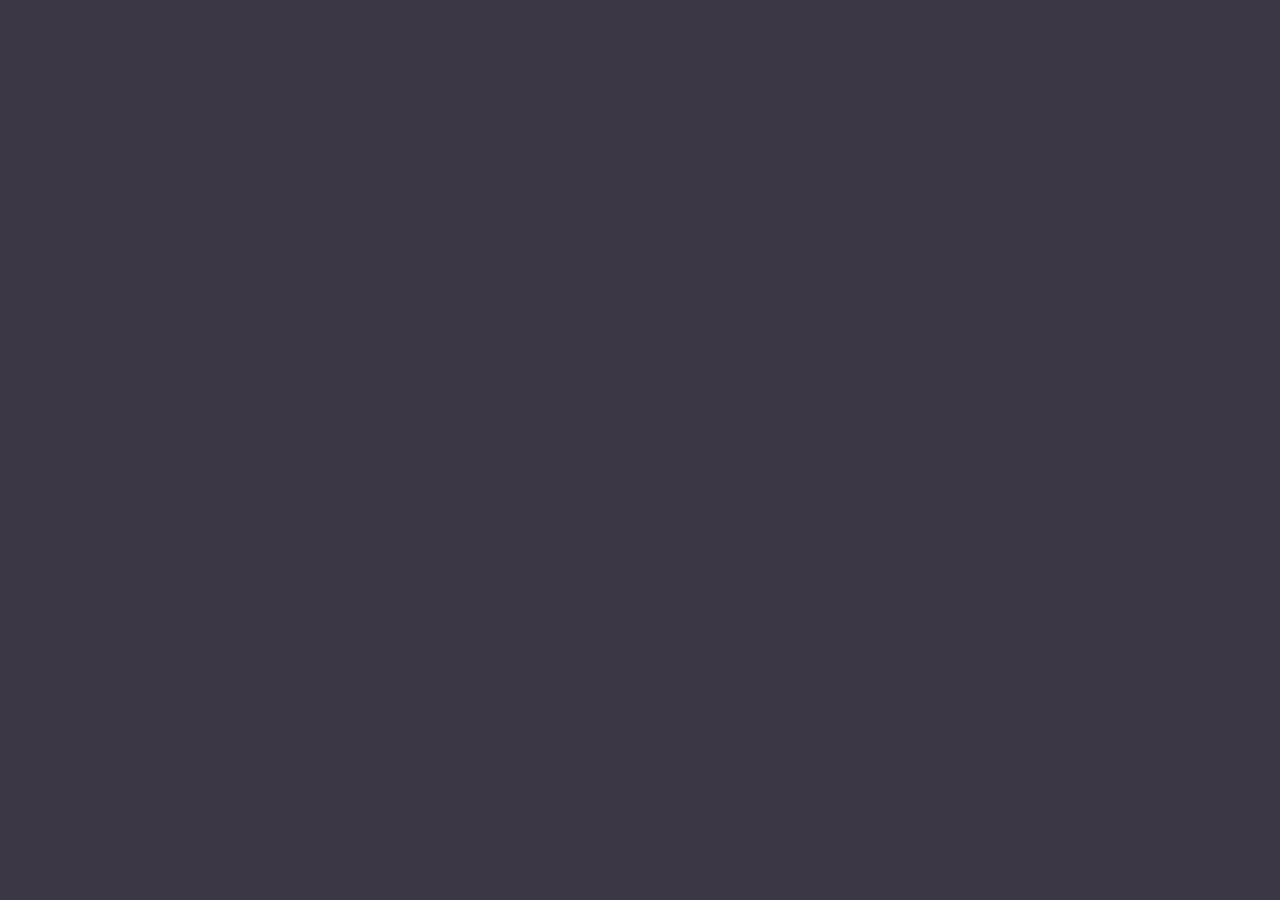
==== index.html @ f05add11 "http fix" ====
<!DOCTYPE html>
<html lang="en">
<script type="text/javascript" src="http://ajax.googleapis.com/ajax/libs/jquery/1.7.1/jquery.min.js"></script>
<script type="text/javascript" src="index.js"></script>

<head>
	<meta http-equiv="Content-Security-Policy" content="upgrade-insecure-requests">
    <link rel="stylesheet" href="index.css">
</head>

<body>
	<!-- Startup noise -->
	<audio id="loadingSound" preload="auto">
		 <source src="peter_and_the_wolf.mp3" type="audio/mpeg">
	</audio>

	<!-- Message Board (event log) on the right side -->
	<div class="messageBoard" id="messageBoard">
		<p>Words</p><p>Words</p><p>Words</p><p>Words</p><p>Words</p><p>Words</p><p>Words</p><p>Words</p><p>Words</p><p>Words</p><p>Words</p><p>Words</p><p>Words</p><p>Words</p><p>Words</p><p>Words</p><p>Words</p><p>Words</p><p>Words</p><p>Words</p><p>Words</p><p>Words</p><p>Words</p><p>Words</p><p>Words</p><p>Words</p><p>Words</p><p>Words</p><p>Words</p><p>Words</p><p>Words</p><p>Words</p><p>Words</p><p>Words</p><p>Words</p><p>Words</p><p>Words</p><p>Words</p><p>Words</p><p>Words</p><p>Words</p><p>Words</p><p>Words</p><p>Words</p><p>Words</p><p>Words</p><p>Words</p><p>Words</p><p>Words</p><p>Words</p><p>Words</p><p>Words</p><p>Words</p><p>Words</p><p>Words</p>
	</div>

	<!-- Central hexagon feature -->
	<div class="hexSpace">
		<div class="hexSegment" id="red" style="background-color: #F04248; left: 100px;">
			<div class="rTriangle" style="border-left: 11.6px solid #F04248;"></div>
			<div class="lTriangle" style="border-right: 11.6px solid #F04248;"></div>
			<div class ="number" style="text-align: center;">
				<p style="color: #F04248; text-align: center" value="16">16</p>
			</div>
		</div>

		<div class="hexSegment" id="orange" style="background-color: #FBB637; transform: rotate(60deg); right: -64px; top:95px">
			<div class="rTriangle" style="border-left: 11.6px solid #FBB637;"></div>
			<div class="lTriangle" style="border-right: 11.6px solid #FBB637;"></div>
			<div class ="number" style="text-align: center; transform: rotate(300deg)">
				<p style="color: #FBB637; text-align: center" value="17">17</p>
			</div>
		</div>

		<div class="hexSegment" id="blue" style="background-color: #4190C8; transform: rotate(120deg); right: -64px; bottom:95px">
			<div class="rTriangle" style="border-left: 11.6px solid #4190C8;"></div>
			<div class="lTriangle" style="border-right: 11.6px solid #4190C8;"></div>
			<div class ="number" style="text-align: center; transform: rotate(240deg)">
				<p style="color: #4190C8; text-align: center" value="17">17</p>
			</div>
		</div>

		<div class="hexSegment" id="purple" style="background-color: #A078A5; transform: rotate(180deg); left: 100px; bottom:0px">
			<div class="rTriangle" style="border-left: 11.6px solid #A078A5;"></div>
			<div class="lTriangle" style="border-right: 11.6px solid #A078A5;"></div>
			<div class ="number" style="text-align: center; transform: rotate(180deg)">
				<p style="color: #A078A5; text-align: center" value="16">16</p>
			</div>
		</div>

		<div class="hexSegment" id="green" style="background-color: #6FB668; transform: rotate(240deg); left: -64px; bottom:95px">
			<div class="rTriangle" style="border-left: 11.6px solid #6FB668;"></div>
			<div class="lTriangle" style="border-right: 11.6px solid #6FB668;"></div>
			<div class ="number" style="text-align: center; transform: rotate(120deg)">
				<p style="color: #6FB668; text-align: center" value="17">17</p>
			</div>
		</div>

		<div class="hexSegment" id="yellow" style="background-color: #F9FF47; transform: rotate(300deg); left: -64px; top:95px">
			<div class="rTriangle" style="border-left: 11.6px solid #F9FF47;"></div>
			<div class="lTriangle" style="border-right: 11.6px solid #F9FF47;"></div>
			<div class ="number" style="text-align: center; transform: rotate(60deg)">
				<p style="color: #F9FF47; text-align: center" value="17">17</p>
			</div>
		</div>


	</div>
		
	
</body>

</html>
---- index.css ----
body{
    font-family: Helvetica, Sans-Serif;
    font-weight:650;
    color: white;
    background-color: #3C3744;
}

p{
    margin: 0px;
}


@-webkit-keyframes redFade {
    0% { opacity: 0; }
    100% { opacity: 1; }
}

@-webkit-keyframes orangeFade {
    0% { opacity: 0; }
    27% { opacity: 0; }
    100% { opacity: 1; }
}

@-webkit-keyframes blueFade {
    0% { opacity: 0; }
    44% { opacity: 0; }
    100% { opacity: 1; }
}

@-webkit-keyframes purpleFade {
    0% { opacity: 0; }
    48% { opacity: 0; }
    100% { opacity: 1; }
}

@-webkit-keyframes greenFade {
    0% { opacity: 0; }
    58% { opacity: 0; }
    100% { opacity: 1; }
}

@-webkit-keyframes yellowFade {
    0% { opacity: 0; }
    74% { opacity: 0; }
    100% { opacity: 1; }
}

@-webkit-keyframes lateFade {
    0% { opacity: 0; }
    50% { opacity: 0; }
    100% { opacity: 1; }
}

.hexSpace{
    height: 400px;
    width: 400px;
    left:50%;
    top:50%;
    margin-left:-200px;
    margin-top:-200px;
    position: absolute;
}

.hexSegment{
    height:20px;
    width:200px;
    position: absolute;
    opacity: 0;
    -webkit-backface-visibility: hidden;
}

.rTriangle{
    height:0px;
    width:0px;
    right:-11.6px;
    border-bottom:20px solid transparent;
    position:absolute;
}

.lTriangle{
    height:0px;
    width:0px;
    left:-11.6px;
    border-bottom:20px solid transparent;
    position:absolute;
}

.number{
    height:20px;
    width:200px;
    position: absolute;
    top: 25px;
    text-align: center;
}

.messageBoard{
    right:3%;
    top:10%;
    height:80%;
    width:300px;
    position: absolute;
    background-color: transparent;
    border: 2px solid white;
    padding: 5px;
    opacity: 0;
    border-radius: 10px;
    overflow-y: scroll;
}

.messageBoard::-webkit-scrollbar{
    display: none;
}
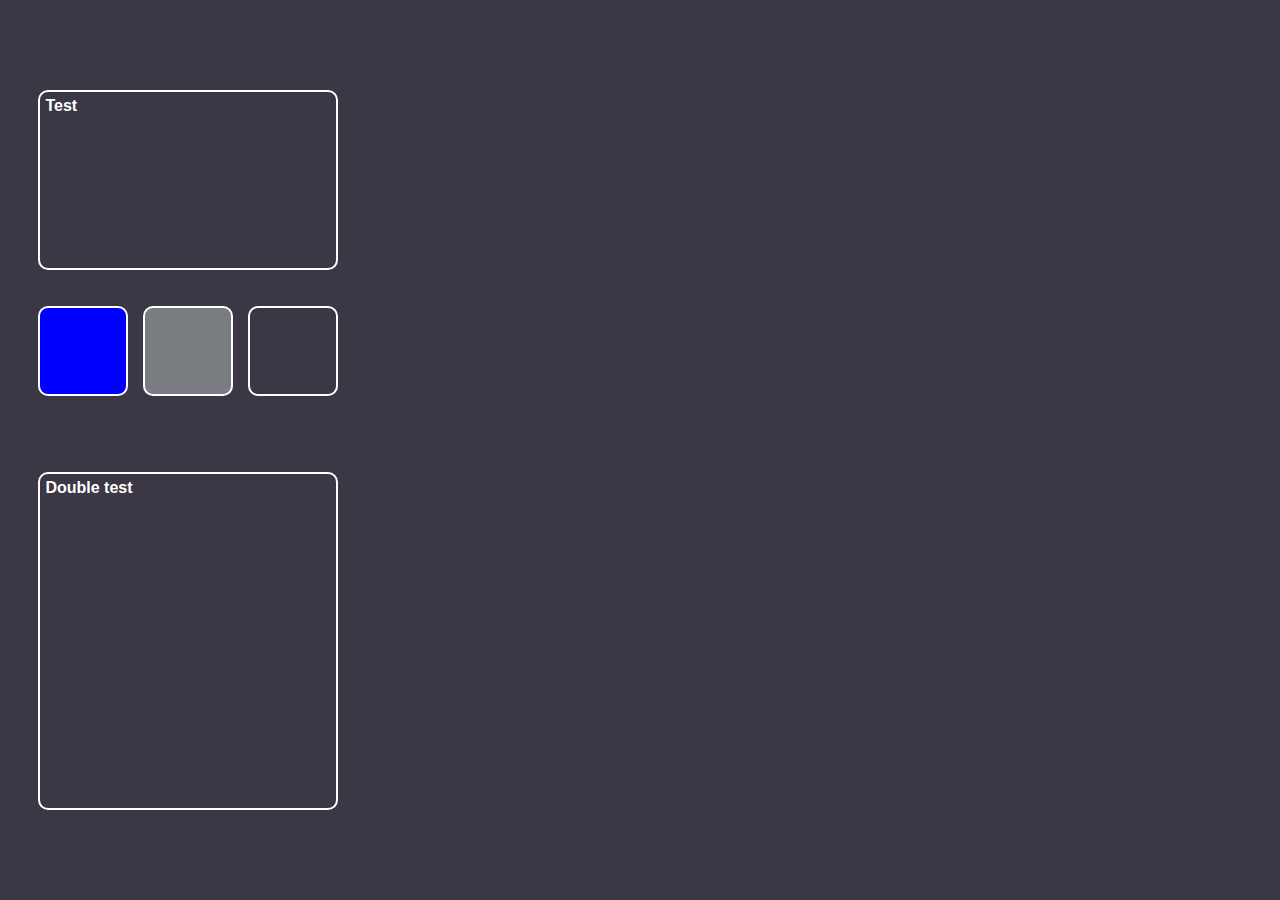
==== commit 31be60b1: "json reconfig; added features" ====
--- a/index.html
+++ b/index.html
@@ -1,6 +1,6 @@
 <!DOCTYPE html>
 <html lang="en">
-<script type="text/javascript" src="http://ajax.googleapis.com/ajax/libs/jquery/1.7.1/jquery.min.js"></script>
+<script type="text/javascript" src="https://ajax.googleapis.com/ajax/libs/jquery/1.7.1/jquery.min.js"></script>
 <script type="text/javascript" src="index.js"></script>
 
 <head>
@@ -19,13 +19,28 @@
 		<p>Words</p><p>Words</p><p>Words</p><p>Words</p><p>Words</p><p>Words</p><p>Words</p><p>Words</p><p>Words</p><p>Words</p><p>Words</p><p>Words</p><p>Words</p><p>Words</p><p>Words</p><p>Words</p><p>Words</p><p>Words</p><p>Words</p><p>Words</p><p>Words</p><p>Words</p><p>Words</p><p>Words</p><p>Words</p><p>Words</p><p>Words</p><p>Words</p><p>Words</p><p>Words</p><p>Words</p><p>Words</p><p>Words</p><p>Words</p><p>Words</p><p>Words</p><p>Words</p><p>Words</p><p>Words</p><p>Words</p><p>Words</p><p>Words</p><p>Words</p><p>Words</p><p>Words</p><p>Words</p><p>Words</p><p>Words</p><p>Words</p><p>Words</p><p>Words</p><p>Words</p><p>Words</p><p>Words</p><p>Words</p>
 	</div>
 
+	<!-- Decision Board (player interaction) on the left side -->
+	<div class="decisionBoard" id="decisionBoard">
+		<div class="prompt" id="prompt">
+			<p>Test</p>
+		</div>
+		<div class="decisionSpace" id="decisionSpace">
+			<div class="decisionButton" id="decisionButton1" style="left: 0px; background-color: blue;"></div>
+			<div class="decisionButton" id="decisionButton2" style="left:105px; background-color: #797D81"></div>
+			<div class="decisionButton" id="decisionButton3" style="right: 0px"></div>
+		</div>
+		<div class="effectText" id="effectText">
+			<p>Double test</p>
+		</div>
+	</div>
+
 	<!-- Central hexagon feature -->
 	<div class="hexSpace">
 		<div class="hexSegment" id="red" style="background-color: #F04248; left: 100px;">
 			<div class="rTriangle" style="border-left: 11.6px solid #F04248;"></div>
 			<div class="lTriangle" style="border-right: 11.6px solid #F04248;"></div>
 			<div class ="number" style="text-align: center;">
-				<p style="color: #F04248; text-align: center" value="16">16</p>
+				<p style="color: #F04248; text-align: center" value="10">10</p>
 			</div>
 		</div>
 
@@ -33,7 +48,7 @@
 			<div class="rTriangle" style="border-left: 11.6px solid #FBB637;"></div>
 			<div class="lTriangle" style="border-right: 11.6px solid #FBB637;"></div>
 			<div class ="number" style="text-align: center; transform: rotate(300deg)">
-				<p style="color: #FBB637; text-align: center" value="17">17</p>
+				<p style="color: #FBB637; text-align: center" value="10">10</p>
 			</div>
 		</div>
 
@@ -41,7 +56,7 @@
 			<div class="rTriangle" style="border-left: 11.6px solid #4190C8;"></div>
 			<div class="lTriangle" style="border-right: 11.6px solid #4190C8;"></div>
 			<div class ="number" style="text-align: center; transform: rotate(240deg)">
-				<p style="color: #4190C8; text-align: center" value="17">17</p>
+				<p style="color: #4190C8; text-align: center" value="10">10</p>
 			</div>
 		</div>
 
@@ -49,7 +64,7 @@
 			<div class="rTriangle" style="border-left: 11.6px solid #A078A5;"></div>
 			<div class="lTriangle" style="border-right: 11.6px solid #A078A5;"></div>
 			<div class ="number" style="text-align: center; transform: rotate(180deg)">
-				<p style="color: #A078A5; text-align: center" value="16">16</p>
+				<p style="color: #A078A5; text-align: center" value="10">10</p>
 			</div>
 		</div>
 
@@ -57,7 +72,7 @@
 			<div class="rTriangle" style="border-left: 11.6px solid #6FB668;"></div>
 			<div class="lTriangle" style="border-right: 11.6px solid #6FB668;"></div>
 			<div class ="number" style="text-align: center; transform: rotate(120deg)">
-				<p style="color: #6FB668; text-align: center" value="17">17</p>
+				<p style="color: #6FB668; text-align: center" value="10">10</p>
 			</div>
 		</div>
 
@@ -65,9 +80,11 @@
 			<div class="rTriangle" style="border-left: 11.6px solid #F9FF47;"></div>
 			<div class="lTriangle" style="border-right: 11.6px solid #F9FF47;"></div>
 			<div class ="number" style="text-align: center; transform: rotate(60deg)">
-				<p style="color: #F9FF47; text-align: center" value="17">17</p>
+				<p style="color: #F9FF47; text-align: center" value="10">10</p>
 			</div>
 		</div>
+
+
 
 
 	</div>
--- a/index.css
+++ b/index.css
@@ -109,4 +109,50 @@
 
 .messageBoard::-webkit-scrollbar{
     display: none;
+}
+
+.decisionBoard{
+    left: 3%;
+    top:10%;
+    height:80%;
+    width:300px;
+    position: absolute;
+}
+
+.prompt{
+    height: 23%;
+    top: 0px;
+    position: absolute;
+    width: 286px;
+    background-color: transparent;
+    border: 2px solid white;
+    padding: 5px;
+    border-radius: 10px;
+}
+
+.decisionSpace{
+    height: 10%;
+    width: 100%;
+    top: 30%;
+    position: absolute;
+}
+
+.decisionButton{
+    height: 86px;
+    width: 86px;
+    background-color: transparent;
+    border: 2px solid white;
+    position: absolute;
+    border-radius: 10px;
+}
+
+.effectText{
+    bottom: 0%;
+    height: 45%;
+    width: 286px;
+    background-color: transparent;
+    border: 2px solid white;
+    padding: 5px;
+    border-radius: 10px;
+    position: absolute;
 }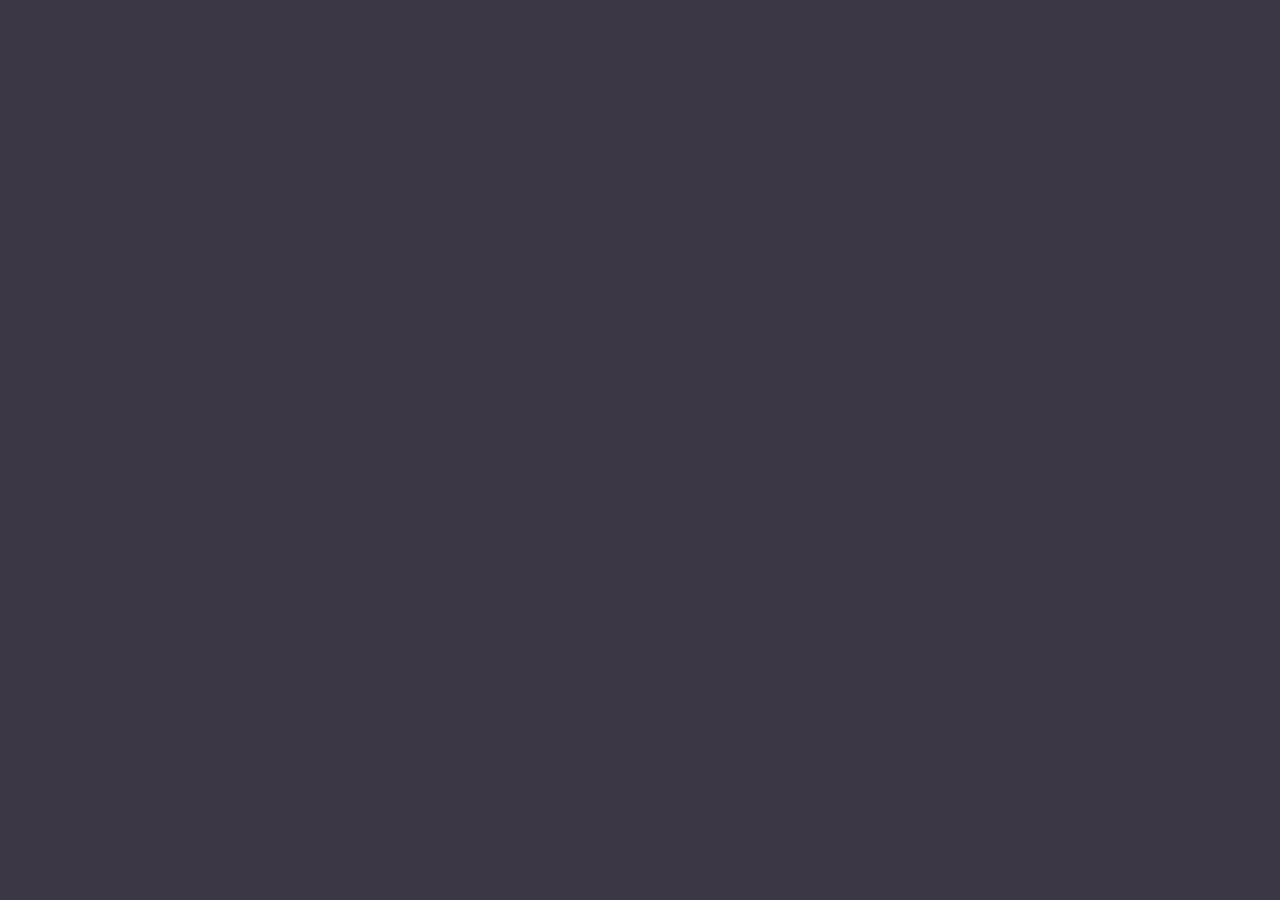
==== commit 12a7537b: "buttons; json functionality; coloring" ====
--- a/index.html
+++ b/index.html
@@ -24,10 +24,10 @@
 		<div class="prompt" id="prompt">
 			<p>Test</p>
 		</div>
-		<div class="decisionSpace" id="decisionSpace">
-			<div class="decisionButton" id="decisionButton1" style="left: 0px; background-color: blue;"></div>
-			<div class="decisionButton" id="decisionButton2" style="left:105px; background-color: #797D81"></div>
-			<div class="decisionButton" id="decisionButton3" style="right: 0px"></div>
+		<div class="buttonSpace" id="buttonSpace">
+			<button class="decisionButton" id="decisionButtonl" style="left: 0px;"></button>
+			<button class="decisionButton" id="decisionButtonm" style="left:105px;"></button>
+			<button class="decisionButton" id="decisionButtonr" style="right: 0px"></button>
 		</div>
 		<div class="effectText" id="effectText">
 			<p>Double test</p>
--- a/index.css
+++ b/index.css
@@ -117,6 +117,7 @@
     height:80%;
     width:300px;
     position: absolute;
+    opacity: 0;
 }
 
 .prompt{
@@ -130,7 +131,7 @@
     border-radius: 10px;
 }
 
-.decisionSpace{
+.buttonSpace{
     height: 10%;
     width: 100%;
     top: 30%;
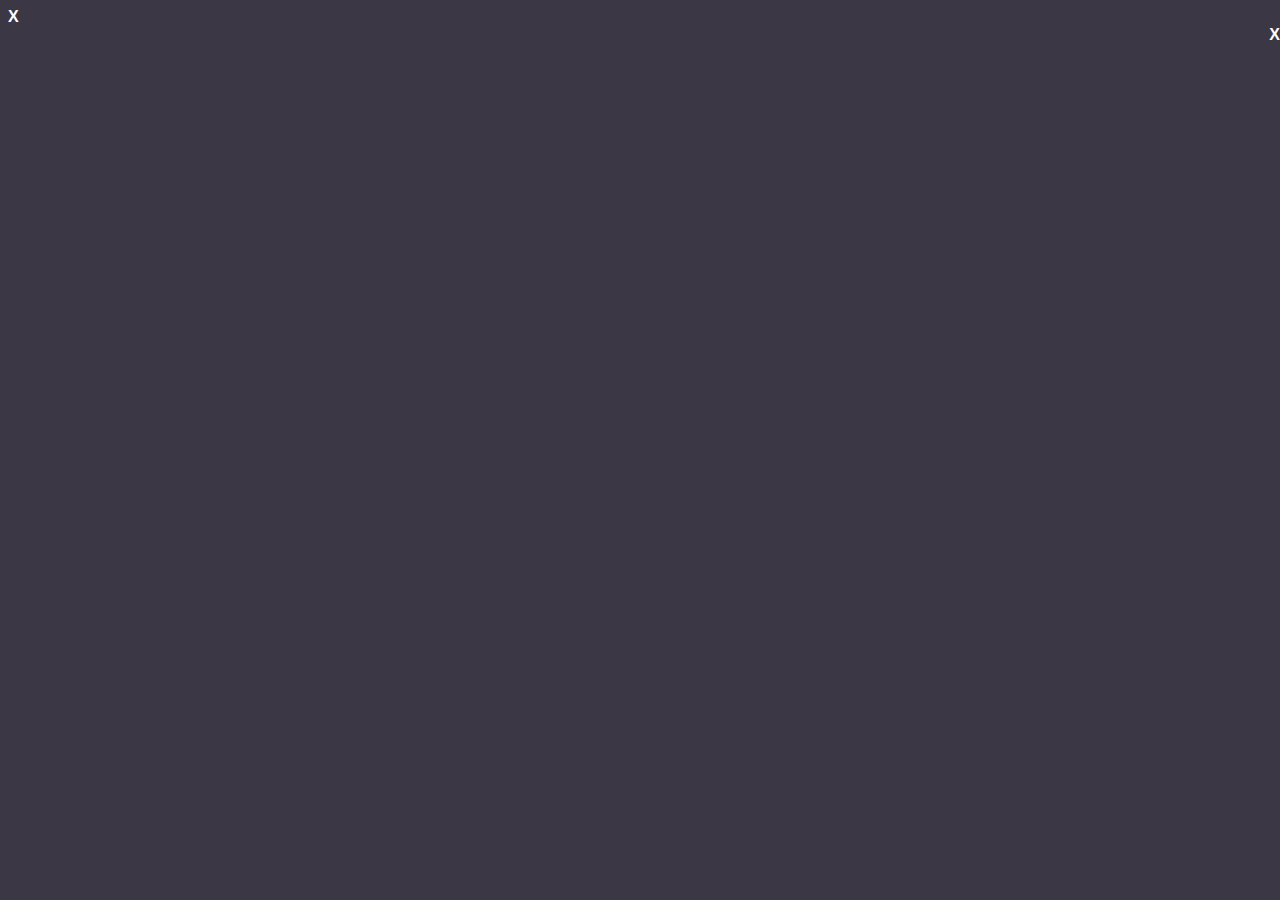
==== commit b96df6cf: "base set; alternating routine" ====
--- a/index.html
+++ b/index.html
@@ -13,6 +13,9 @@
 	<audio id="loadingSound" preload="auto">
 		 <source src="peter_and_the_wolf.mp3" type="audio/mpeg">
 	</audio>
+
+	<p id="timer">X</p>
+	<p id="longTimer" style = "right: 0px; position: absolute">X</p>
 
 	<!-- Message Board (event log) on the right side -->
 	<div class="messageBoard" id="messageBoard">
@@ -40,23 +43,23 @@
 			<div class="rTriangle" style="border-left: 11.6px solid #F04248;"></div>
 			<div class="lTriangle" style="border-right: 11.6px solid #F04248;"></div>
 			<div class ="number" style="text-align: center;">
-				<p style="color: #F04248; text-align: center" value="10">10</p>
+				<p id ="rVal" style="color: #F04248; text-align: center">10</p>
 			</div>
 		</div>
 
-		<div class="hexSegment" id="orange" style="background-color: #FBB637; transform: rotate(60deg); right: -64px; top:95px">
+		<div class="hexSegment" id="orange" style="background-color: #FBB637; transform: rotate(60deg); left: 264px; top:95px">
 			<div class="rTriangle" style="border-left: 11.6px solid #FBB637;"></div>
 			<div class="lTriangle" style="border-right: 11.6px solid #FBB637;"></div>
 			<div class ="number" style="text-align: center; transform: rotate(300deg)">
-				<p style="color: #FBB637; text-align: center" value="10">10</p>
+				<p id ="oVal" style="color: #FBB637; text-align: center">10</p>
 			</div>
 		</div>
 
-		<div class="hexSegment" id="blue" style="background-color: #4190C8; transform: rotate(120deg); right: -64px; bottom:95px">
+		<div class="hexSegment" id="blue" style="background-color: #4190C8; transform: rotate(120deg); left: 264px; bottom:95px">
 			<div class="rTriangle" style="border-left: 11.6px solid #4190C8;"></div>
 			<div class="lTriangle" style="border-right: 11.6px solid #4190C8;"></div>
 			<div class ="number" style="text-align: center; transform: rotate(240deg)">
-				<p style="color: #4190C8; text-align: center" value="10">10</p>
+				<p id ="bVal" style="color: #4190C8; text-align: center">10</p>
 			</div>
 		</div>
 
@@ -64,7 +67,7 @@
 			<div class="rTriangle" style="border-left: 11.6px solid #A078A5;"></div>
 			<div class="lTriangle" style="border-right: 11.6px solid #A078A5;"></div>
 			<div class ="number" style="text-align: center; transform: rotate(180deg)">
-				<p style="color: #A078A5; text-align: center" value="10">10</p>
+				<p id ="pVal" style="color: #A078A5; text-align: center">10</p>
 			</div>
 		</div>
 
@@ -72,7 +75,7 @@
 			<div class="rTriangle" style="border-left: 11.6px solid #6FB668;"></div>
 			<div class="lTriangle" style="border-right: 11.6px solid #6FB668;"></div>
 			<div class ="number" style="text-align: center; transform: rotate(120deg)">
-				<p style="color: #6FB668; text-align: center" value="10">10</p>
+				<p id ="gVal" style="color: #6FB668; text-align: center" >10</p>
 			</div>
 		</div>
 
@@ -80,7 +83,7 @@
 			<div class="rTriangle" style="border-left: 11.6px solid #F9FF47;"></div>
 			<div class="lTriangle" style="border-right: 11.6px solid #F9FF47;"></div>
 			<div class ="number" style="text-align: center; transform: rotate(60deg)">
-				<p style="color: #F9FF47; text-align: center" value="10">10</p>
+				<p id ="yVal" style="color: #F9FF47; text-align: center">10</p>
 			</div>
 		</div>
 
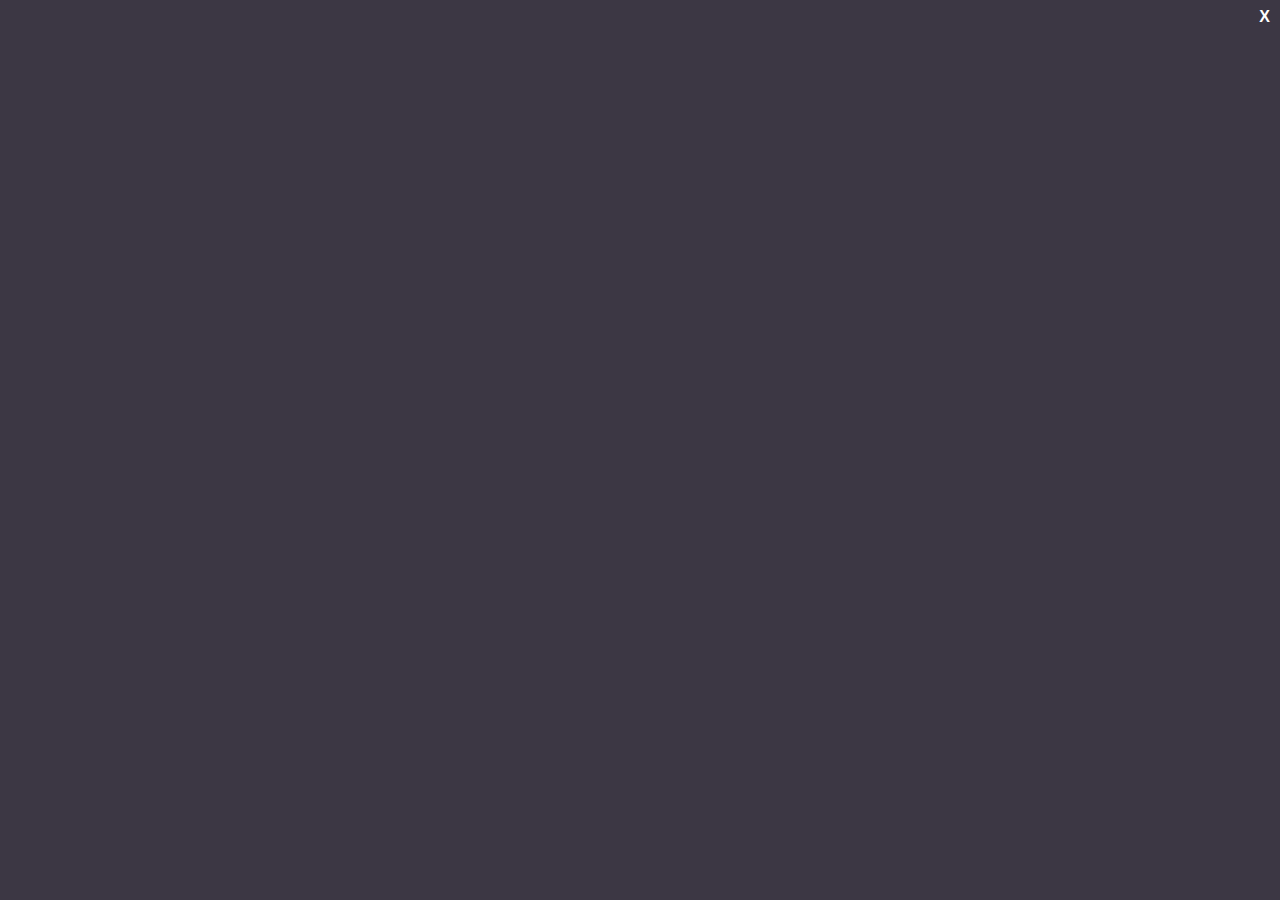
==== commit f7bb8117: "v jeb.0" ====
--- a/index.html
+++ b/index.html
@@ -14,27 +14,23 @@
 		 <source src="peter_and_the_wolf.mp3" type="audio/mpeg">
 	</audio>
 
-	<p id="timer">X</p>
-	<p id="longTimer" style = "right: 0px; position: absolute">X</p>
+	<p id="longTimer" style = "right: 10px; position: absolute">X</p>
 
 	<!-- Message Board (event log) on the right side -->
-	<div class="messageBoard" id="messageBoard">
-		<p>Words</p><p>Words</p><p>Words</p><p>Words</p><p>Words</p><p>Words</p><p>Words</p><p>Words</p><p>Words</p><p>Words</p><p>Words</p><p>Words</p><p>Words</p><p>Words</p><p>Words</p><p>Words</p><p>Words</p><p>Words</p><p>Words</p><p>Words</p><p>Words</p><p>Words</p><p>Words</p><p>Words</p><p>Words</p><p>Words</p><p>Words</p><p>Words</p><p>Words</p><p>Words</p><p>Words</p><p>Words</p><p>Words</p><p>Words</p><p>Words</p><p>Words</p><p>Words</p><p>Words</p><p>Words</p><p>Words</p><p>Words</p><p>Words</p><p>Words</p><p>Words</p><p>Words</p><p>Words</p><p>Words</p><p>Words</p><p>Words</p><p>Words</p><p>Words</p><p>Words</p><p>Words</p><p>Words</p><p>Words</p>
-	</div>
+	<div class="messageBoard" id="messageBoard"></div>
 
 	<!-- Decision Board (player interaction) on the left side -->
 	<div class="decisionBoard" id="decisionBoard">
-		<div class="prompt" id="prompt">
-			<p>Test</p>
+		<div style="position: absolute; top: -20px; width: 100%; text-align: center">
+			<p id="timer"></p>
 		</div>
+		<div class="prompt" id="prompt"></div>
 		<div class="buttonSpace" id="buttonSpace">
-			<button class="decisionButton" id="decisionButtonl" style="left: 0px;"></button>
-			<button class="decisionButton" id="decisionButtonm" style="left:105px;"></button>
-			<button class="decisionButton" id="decisionButtonr" style="right: 0px"></button>
+			<button class="decisionButton" id="l" style="left: 0px;"></button>
+			<button class="decisionButton" id="m" style="left:105px;"></button>
+			<button class="decisionButton" id="r" style="right: 0px"></button>
 		</div>
-		<div class="effectText" id="effectText">
-			<p>Double test</p>
-		</div>
+		<div class="effectText" id="effectText"></div>
 	</div>
 
 	<!-- Central hexagon feature -->
